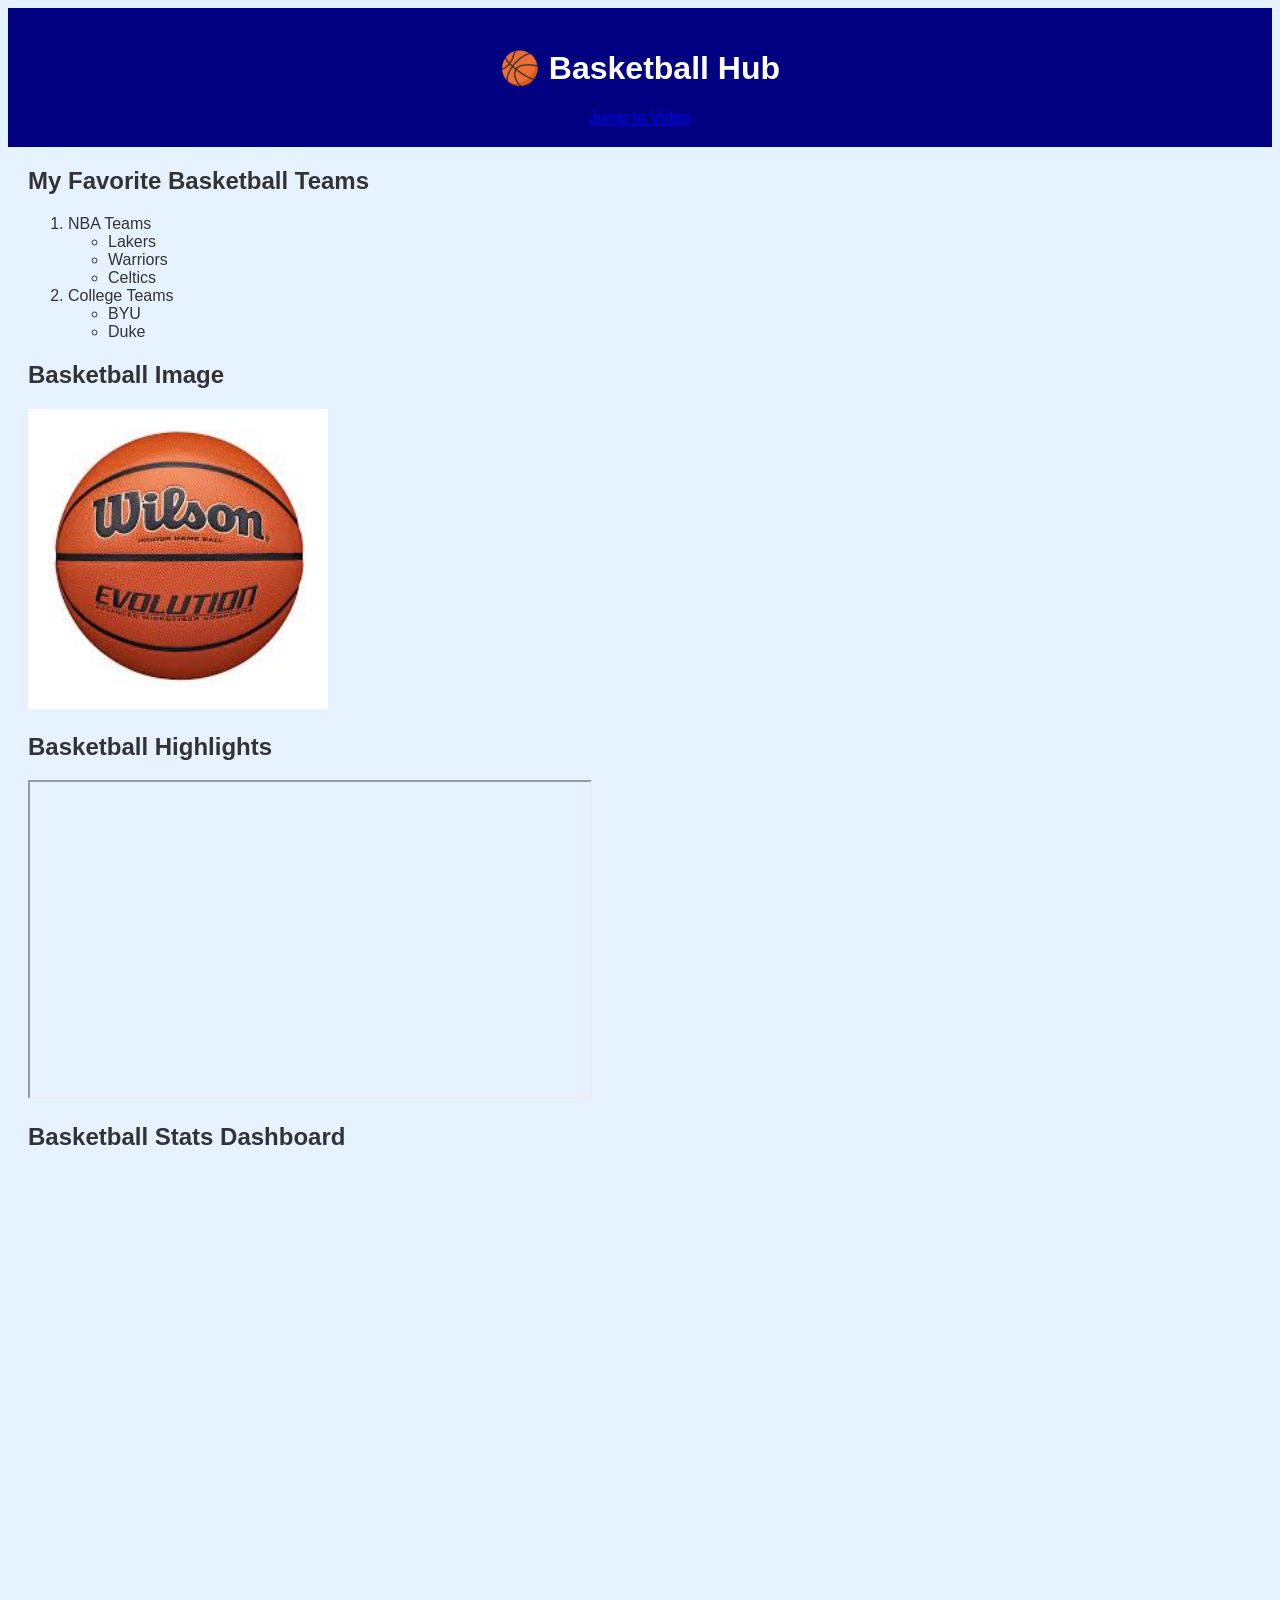
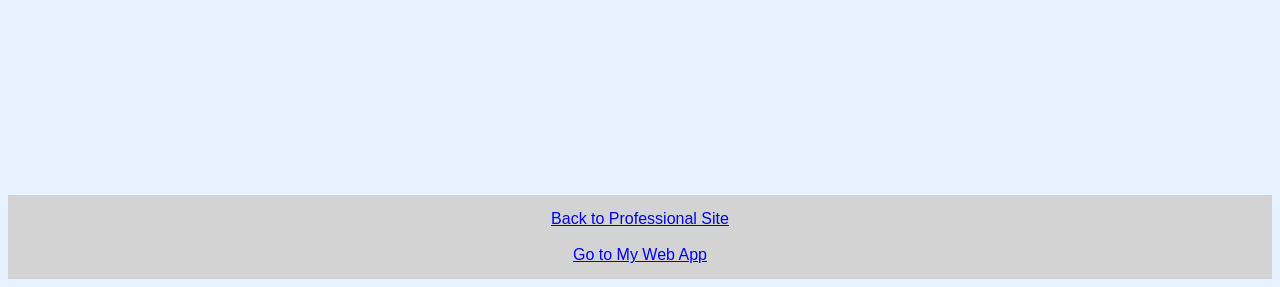
==== scratch.html @ 10ab3430 "Update scratch.html" ====
<!DOCTYPE html>
<html>
<head>
    <title>Basketball Hub</title>
    <link rel="stylesheet" href="styles.css">
</head>

<body>

<!-- HEADER -->
<div class="header">
    <h1>🏀 Basketball Hub</h1>
    <a href="#video">Jump to Video</a>
</div>

<!-- MAIN CONTENT -->
<div class="content">

    <h2>My Favorite Basketball Teams</h2>

    <!-- NESTED LIST (REQUIRED) -->
    <ol>
        <li>NBA Teams
            <ul>
                <li>Lakers</li>
                <li>Warriors</li>
                <li>Celtics</li>
            </ul>
        </li>
        <li>College Teams
            <ul>
                <li>BYU</li>
                <li>Duke</li>
            </ul>
        </li>
    </ol>

    <!-- IMAGE (REQUIRED) -->
    <h2>Basketball Image</h2>
    <img src="images/basketball.jpg" alt="Basketball" width="300">

    <!-- ANCHOR TARGET -->
    <h2 id="video">Basketball Highlights</h2>

    <!-- YOUTUBE EMBED (REQUIRED) -->
    <iframe width="560" height="315"
        src="https://www.youtube.com/embed/LAr6oAKieHk"
        title="YouTube video"
        allowfullscreen>
    </iframe>

    <!-- TABLEAU GRAPH (REQUIRED) -->
    <h2>Basketball Stats Dashboard</h2>

    <iframe 
      src="https://public.tableau.com/views/BUCKETSNBAstats/Regularseasonsummary?:language=en-US&:sid=&:redirect=auth&:display_count=yes"
      width="900" 
      height="600"
      frameborder="0">
    </iframe>
</div>

<!-- FOOTER -->
<div class="footer">
    <a href="index.html">Back to Professional Site</a>
    <br><br>
    <a href="app.html">Go to My Web App</a>
</div>

</body>
</html>
---- styles.css ----
body {
    background-color: #e6f2ff; /* background color */
    font-family: Arial, sans-serif; /* font family */
    color: #333; /* font color */
}

.header {
    background-color: navy;
    color: white;
    padding: 20px;
    text-align: center;
}

.content {
    margin: 20px;
}

.footer {
    background-color: lightgray;
    padding: 15px;
    text-align: center;
}
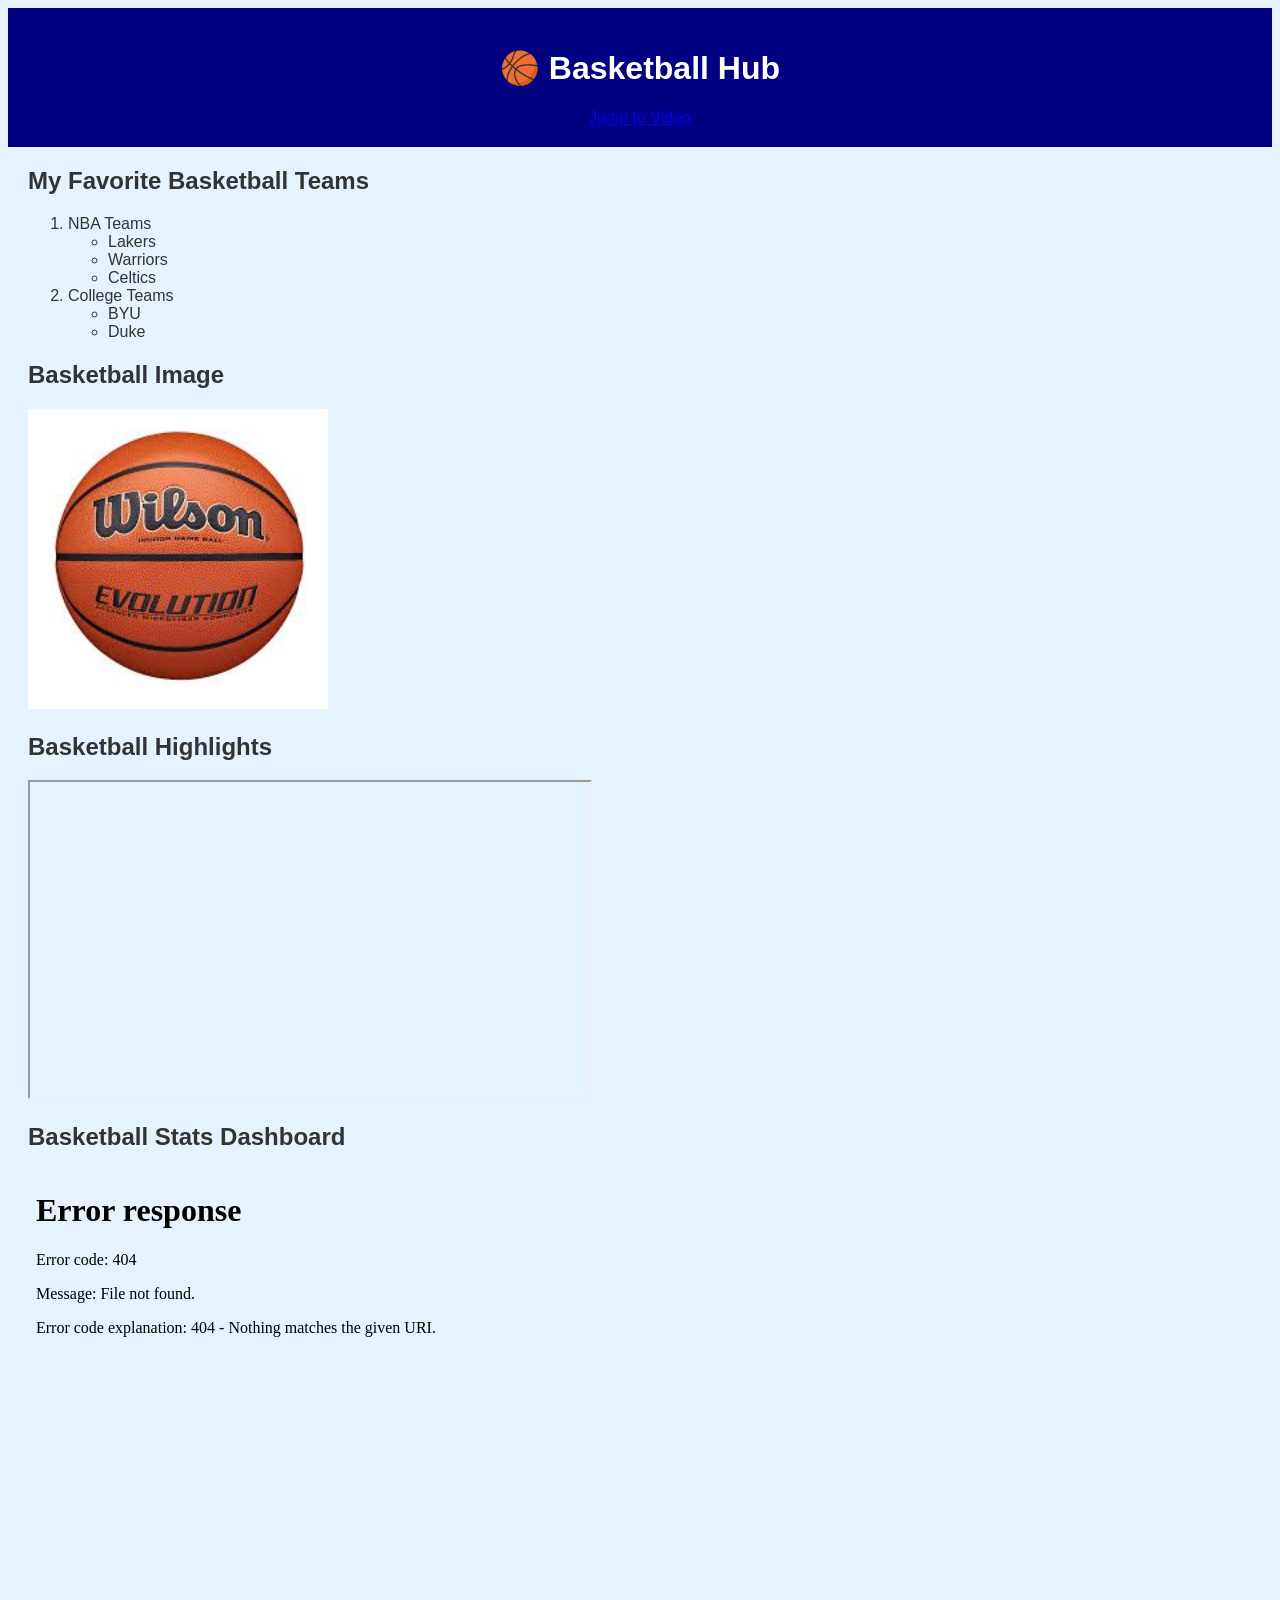
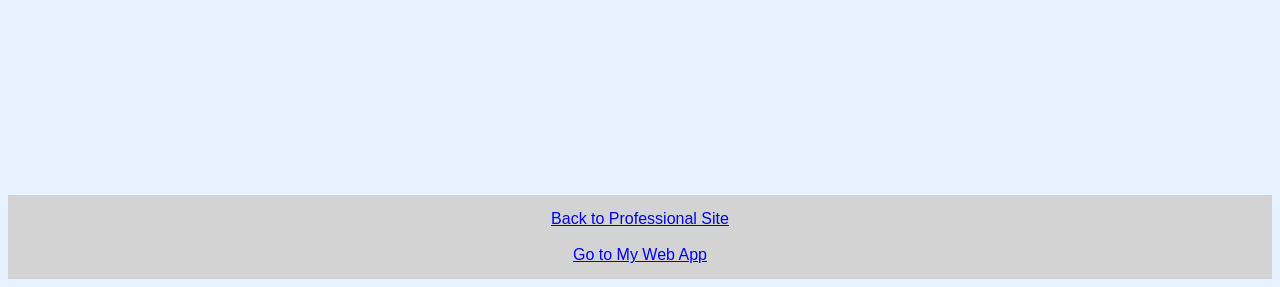
==== commit c6ca300c: "Update scratch.html" ====
--- a/scratch.html
+++ b/scratch.html
@@ -53,7 +53,7 @@
     <h2>Basketball Stats Dashboard</h2>
 
     <iframe 
-      src="https://public.tableau.com/views/BUCKETSNBAstats/Regularseasonsummary?:language=en-US&:sid=&:redirect=auth&:display_count=yes"
+      src="<div class='tableauPlaceholder' id='viz1776130452013' style='position: relative'><noscript><a href='#'><img alt=' ' src='https:&#47;&#47;public.tableau.com&#47;static&#47;images&#47;NB&#47;NBAStats_7&#47;NBAStats&#47;1_rss.png' style='border: none' /></a></noscript><object class='tableauViz'  style='display:none;'><param name='host_url' value='https%3A%2F%2Fpublic.tableau.com%2F' /> <param name='embed_code_version' value='3' /> <param name='site_root' value='' /><param name='name' value='NBAStats_7&#47;NBAStats' /><param name='tabs' value='yes' /><param name='toolbar' value='yes' /><param name='static_image' value='https:&#47;&#47;public.tableau.com&#47;static&#47;images&#47;NB&#47;NBAStats_7&#47;NBAStats&#47;1.png' /> <param name='animate_transition' value='yes' /><param name='display_static_image' value='yes' /><param name='display_spinner' value='yes' /><param name='display_overlay' value='yes' /><param name='display_count' value='yes' /><param name='language' value='en-US' /></object></div>                <script type='text/javascript'>                    var divElement = document.getElementById('viz1776130452013');                    var vizElement = divElement.getElementsByTagName('object')[0];                    vizElement.style.width='100%';vizElement.style.height=(divElement.offsetWidth*0.75)+'px';                    var scriptElement = document.createElement('script');                    scriptElement.src = 'https://public.tableau.com/javascripts/api/viz_v1.js';                    vizElement.parentNode.insertBefore(scriptElement, vizElement);                </script>"
       width="900" 
       height="600"
       frameborder="0">
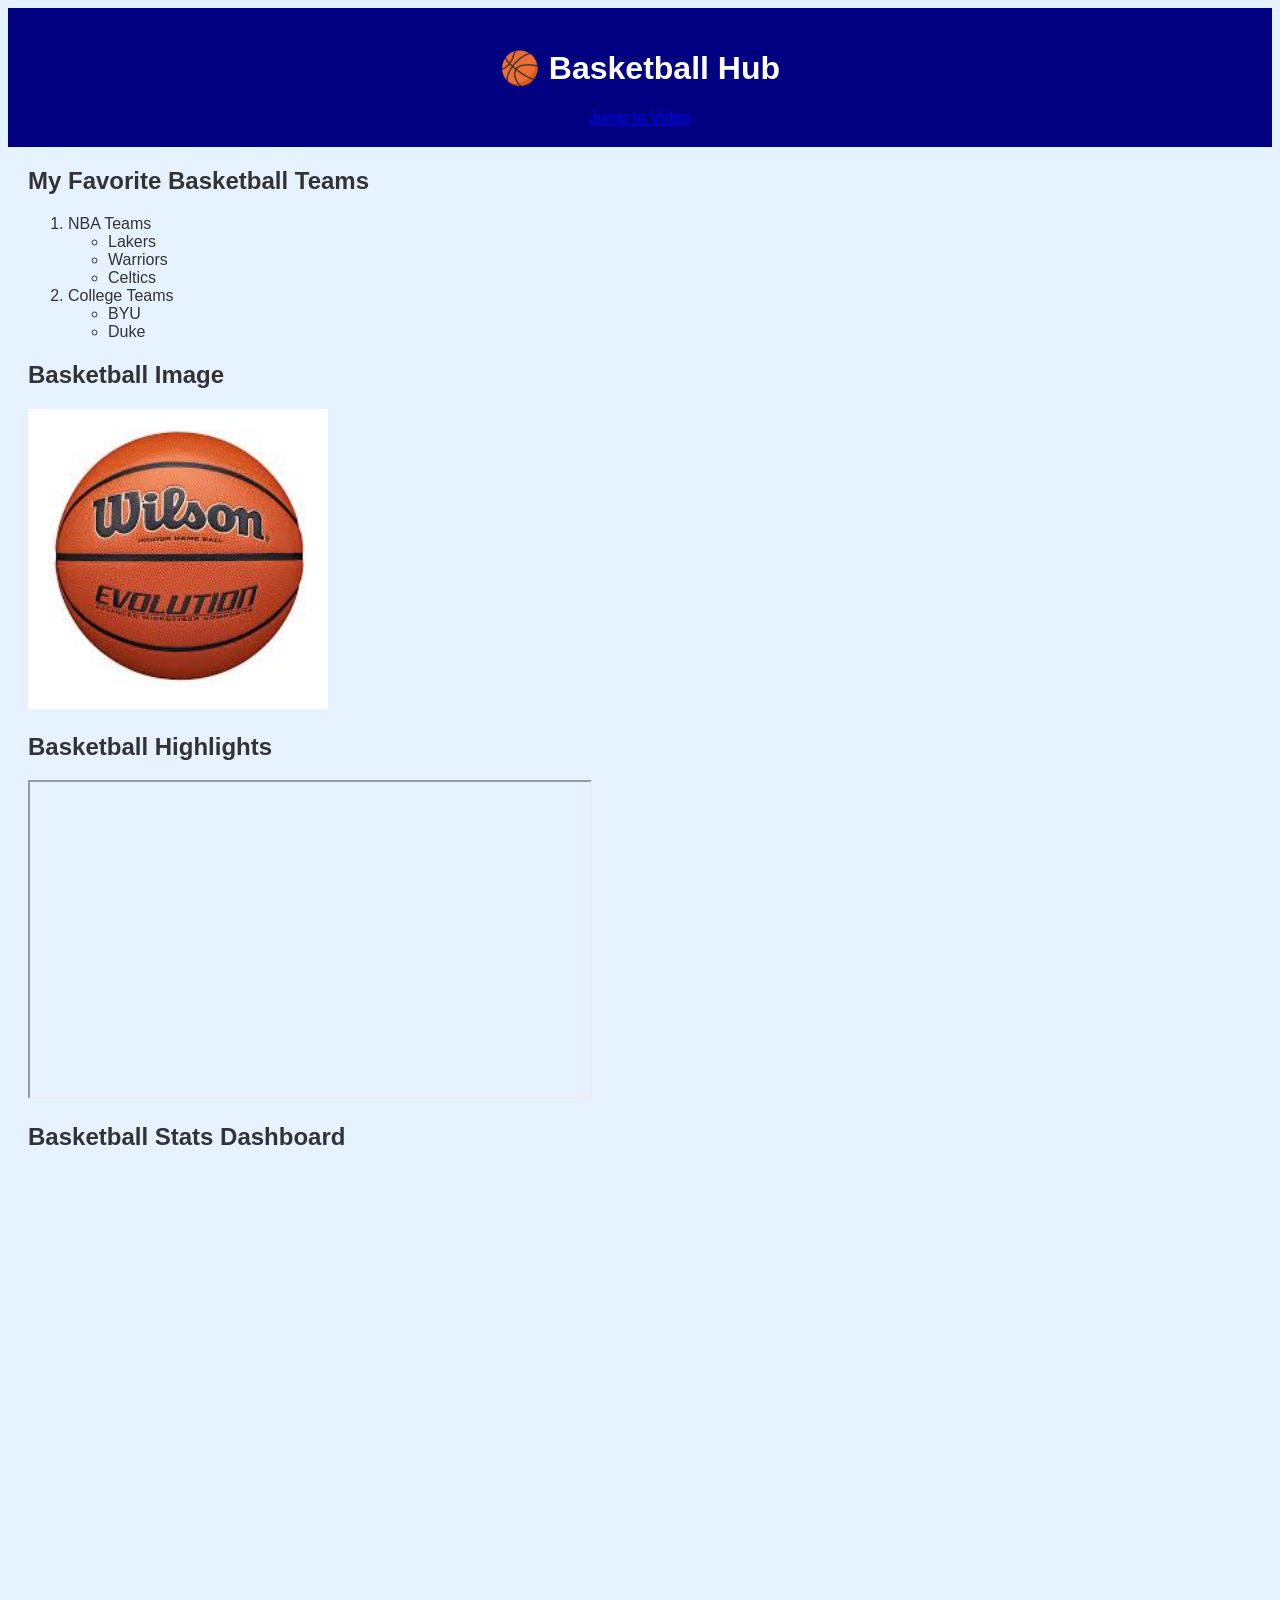
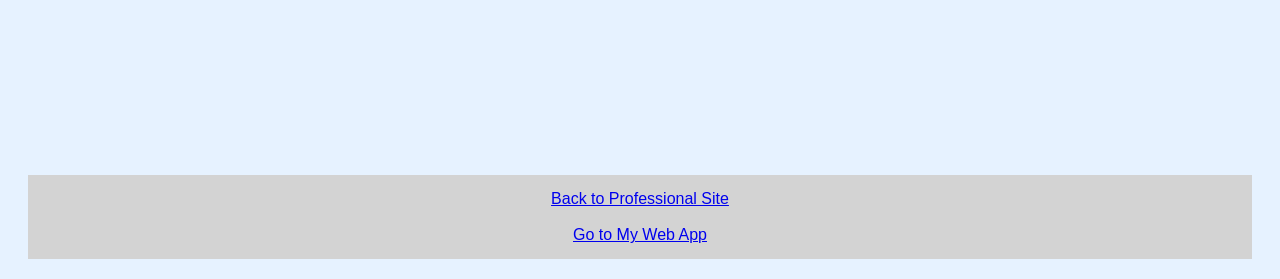
==== commit 4d019919: "Update scratch.html" ====
--- a/scratch.html
+++ b/scratch.html
@@ -52,12 +52,22 @@
     <!-- TABLEAU GRAPH (REQUIRED) -->
     <h2>Basketball Stats Dashboard</h2>
 
-    <iframe 
-      src="<div class='tableauPlaceholder' id='viz1776130452013' style='position: relative'><noscript><a href='#'><img alt=' ' src='https:&#47;&#47;public.tableau.com&#47;static&#47;images&#47;NB&#47;NBAStats_7&#47;NBAStats&#47;1_rss.png' style='border: none' /></a></noscript><object class='tableauViz'  style='display:none;'><param name='host_url' value='https%3A%2F%2Fpublic.tableau.com%2F' /> <param name='embed_code_version' value='3' /> <param name='site_root' value='' /><param name='name' value='NBAStats_7&#47;NBAStats' /><param name='tabs' value='yes' /><param name='toolbar' value='yes' /><param name='static_image' value='https:&#47;&#47;public.tableau.com&#47;static&#47;images&#47;NB&#47;NBAStats_7&#47;NBAStats&#47;1.png' /> <param name='animate_transition' value='yes' /><param name='display_static_image' value='yes' /><param name='display_spinner' value='yes' /><param name='display_overlay' value='yes' /><param name='display_count' value='yes' /><param name='language' value='en-US' /></object></div>                <script type='text/javascript'>                    var divElement = document.getElementById('viz1776130452013');                    var vizElement = divElement.getElementsByTagName('object')[0];                    vizElement.style.width='100%';vizElement.style.height=(divElement.offsetWidth*0.75)+'px';                    var scriptElement = document.createElement('script');                    scriptElement.src = 'https://public.tableau.com/javascripts/api/viz_v1.js';                    vizElement.parentNode.insertBefore(scriptElement, vizElement);                </script>"
-      width="900" 
-      height="600"
-      frameborder="0">
-    </iframe>
+<div class="tableauPlaceholder" style="position: relative">
+  <noscript>
+    <a href="#">
+      <img alt="Tableau Graph" 
+      src="https://public.tableau.com/static/images/Re/RegionalSampleWorkbook/Storms/1.png" 
+      style="border: none" />
+    </a>
+  </noscript>
+
+  <iframe 
+    src="https://public.tableau.com/views/RegionalSampleWorkbook/Storms?:embed=y&:display_count=yes"
+    width="900" 
+    height="600" 
+    frameborder="0">
+  </iframe>
+
 </div>
 
 <!-- FOOTER -->
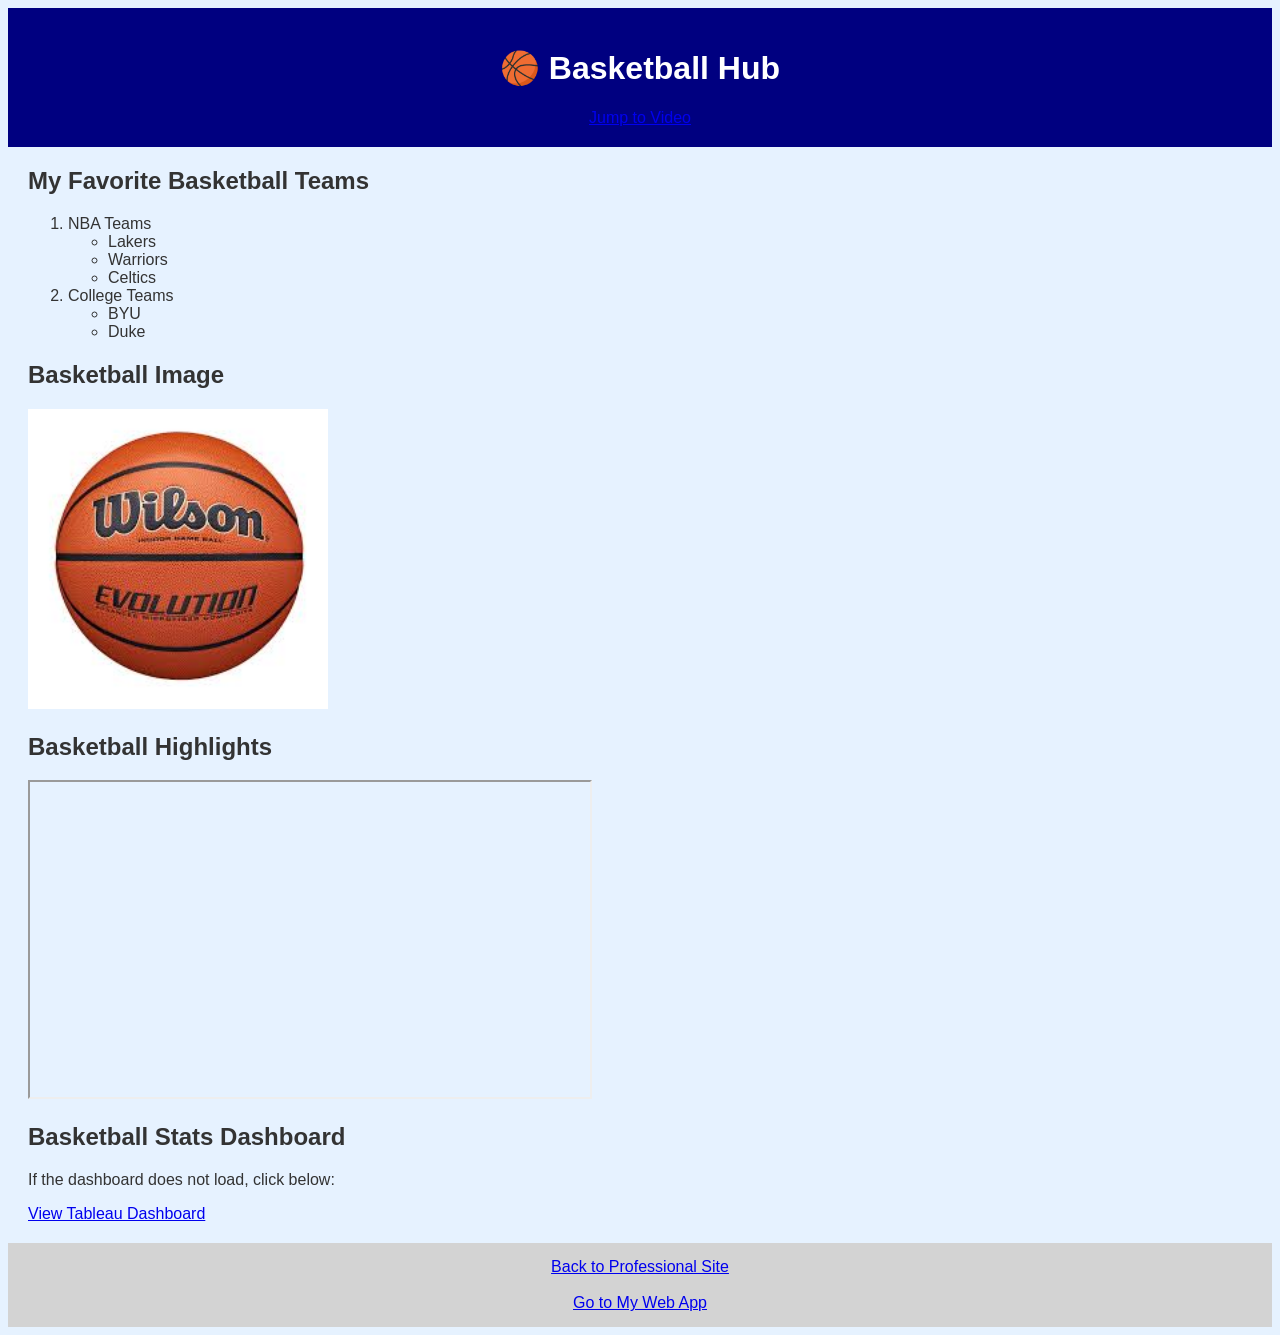
==== commit a387ee3f: "Update scratch.html" ====
--- a/scratch.html
+++ b/scratch.html
@@ -52,21 +52,10 @@
     <!-- TABLEAU GRAPH (REQUIRED) -->
     <h2>Basketball Stats Dashboard</h2>
 
-<div class="tableauPlaceholder" style="position: relative">
-  <noscript>
-    <a href="#">
-      <img alt="Tableau Graph" 
-      src="https://public.tableau.com/static/images/Re/RegionalSampleWorkbook/Storms/1.png" 
-      style="border: none" />
+    <p>If the dashboard does not load, click below:</p>
+    <a href="https://public.tableau.com/views/RegionalSampleWorkbook/Storms" target="_blank">
+      View Tableau Dashboard
     </a>
-  </noscript>
-
-  <iframe 
-    src="https://public.tableau.com/views/RegionalSampleWorkbook/Storms?:embed=y&:display_count=yes"
-    width="900" 
-    height="600" 
-    frameborder="0">
-  </iframe>
 
 </div>
 
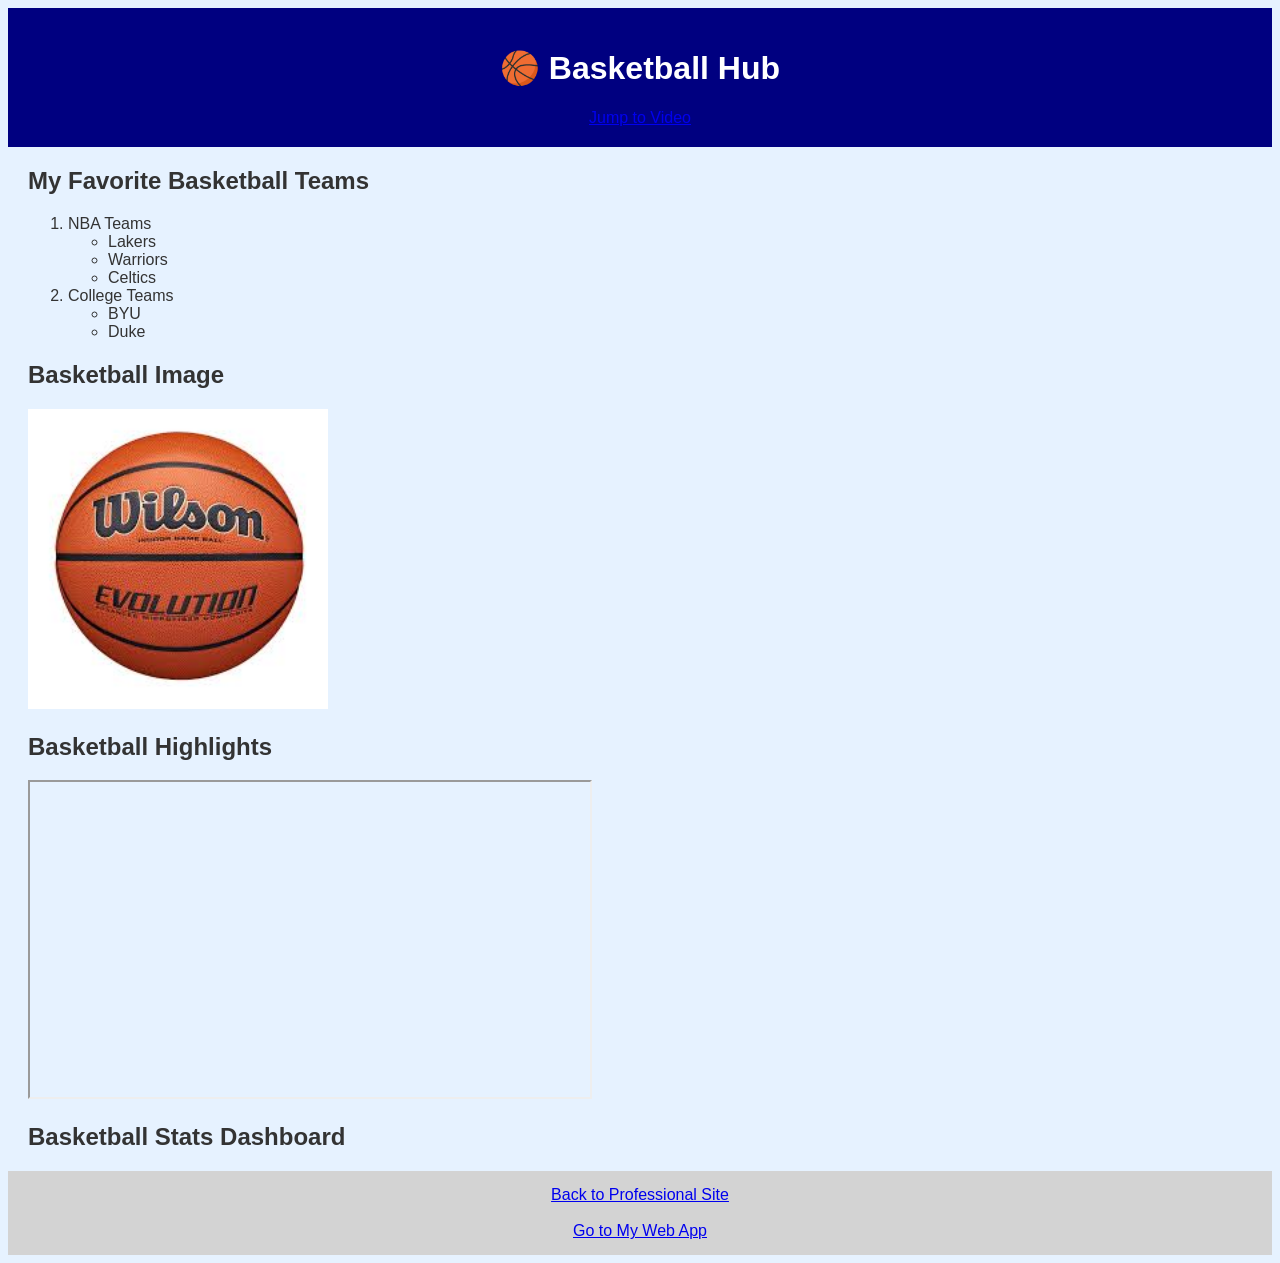
==== commit b1052a0d: "Update scratch.html" ====
--- a/scratch.html
+++ b/scratch.html
@@ -52,10 +52,7 @@
     <!-- TABLEAU GRAPH (REQUIRED) -->
     <h2>Basketball Stats Dashboard</h2>
 
-    <p>If the dashboard does not load, click below:</p>
-    <a href="https://public.tableau.com/views/RegionalSampleWorkbook/Storms" target="_blank">
-      View Tableau Dashboard
-    </a>
+
 
 </div>
 
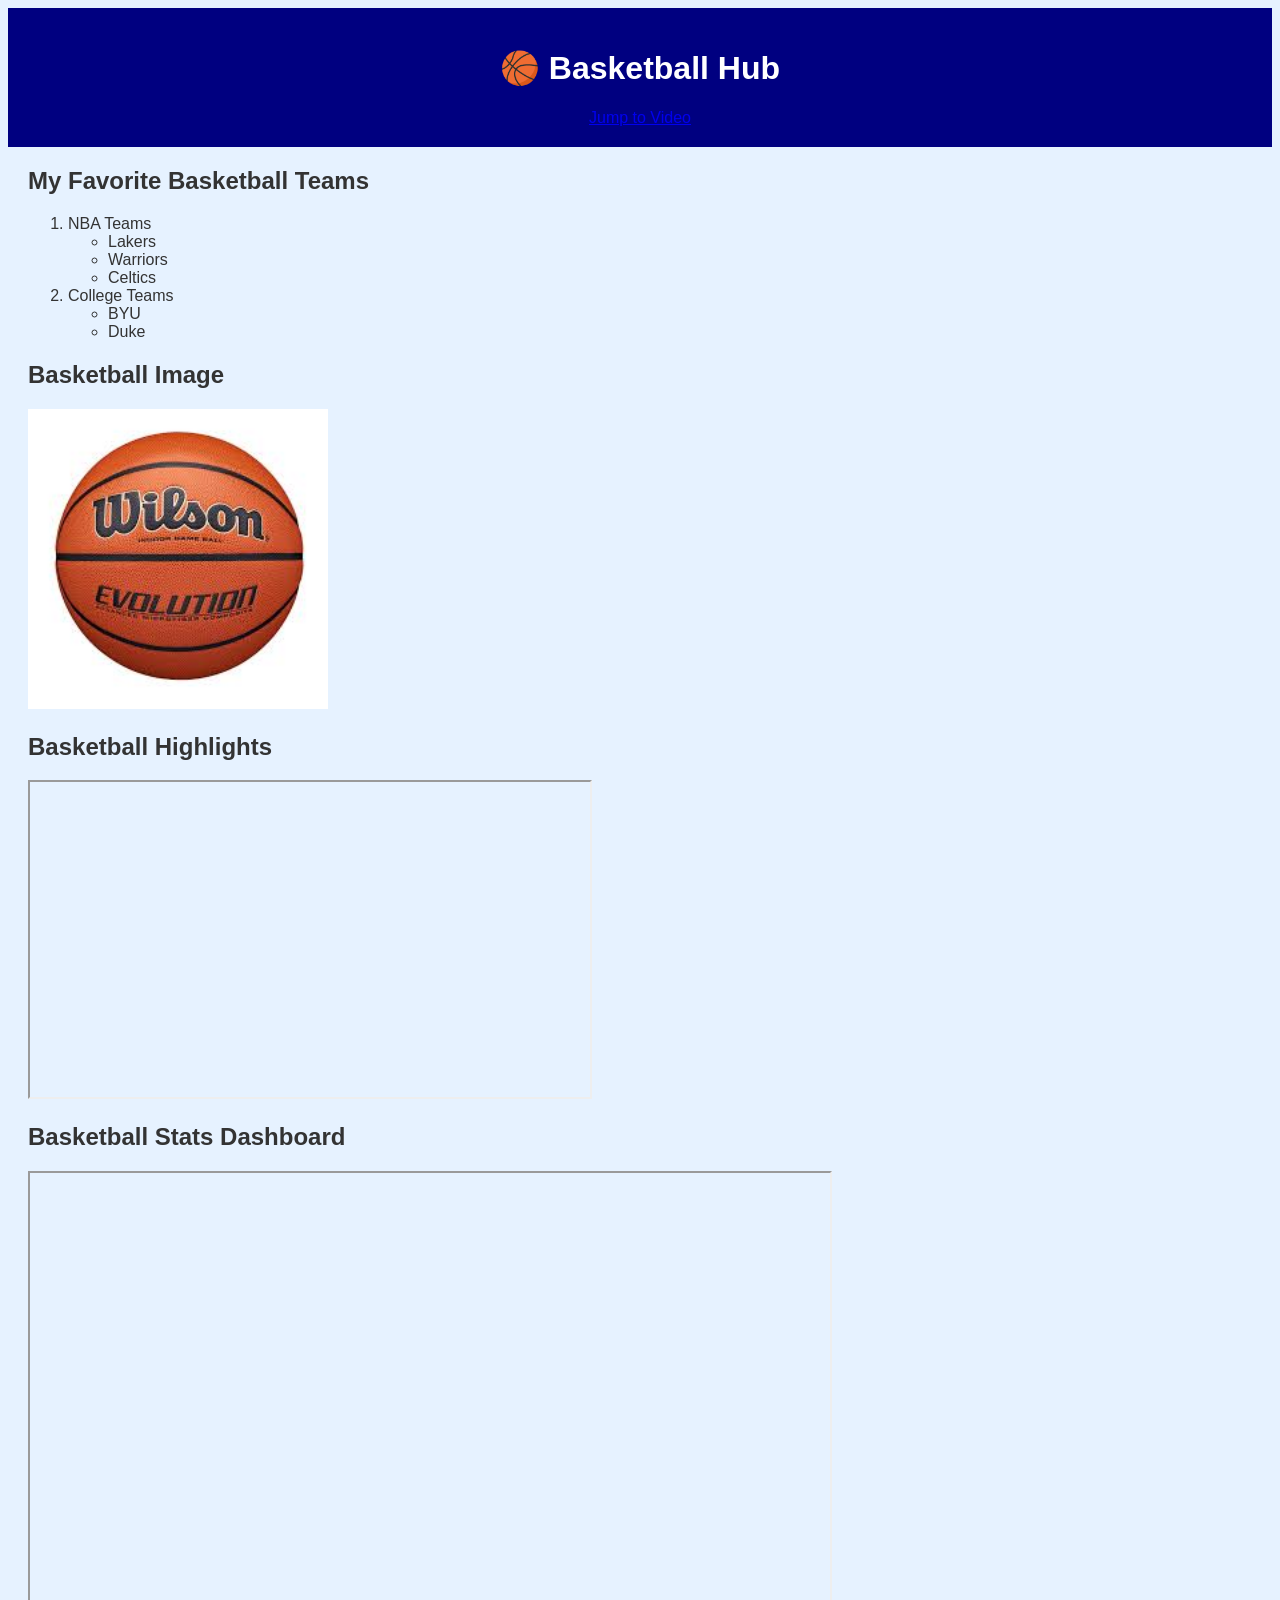
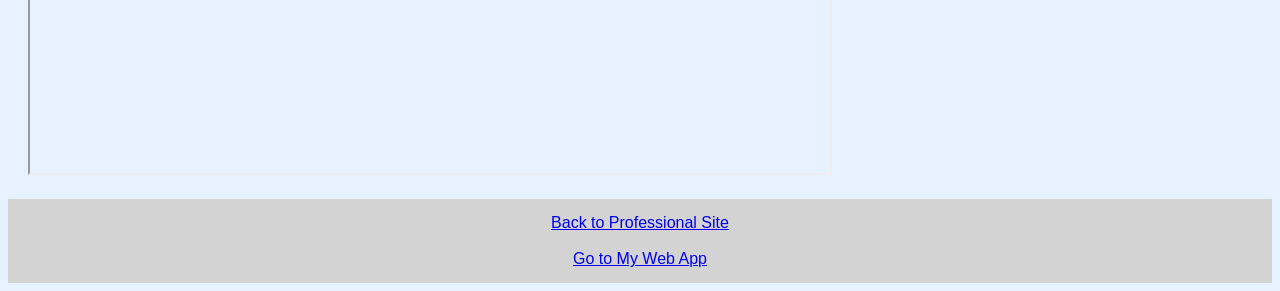
==== commit 83afa81b: "Update scratch.html" ====
--- a/scratch.html
+++ b/scratch.html
@@ -52,7 +52,11 @@
     <!-- TABLEAU GRAPH (REQUIRED) -->
     <h2>Basketball Stats Dashboard</h2>
 
-
+    <iframe 
+        src="https://public.tableau.com/views/BUCKETSNBAstats/Regularseasonsummary?:language=en-US&:sid=&:redirect=auth&:display_count=n&:origin=viz_share_link"
+        width="800" 
+        height="600">
+    </iframe>
 
 </div>
 
